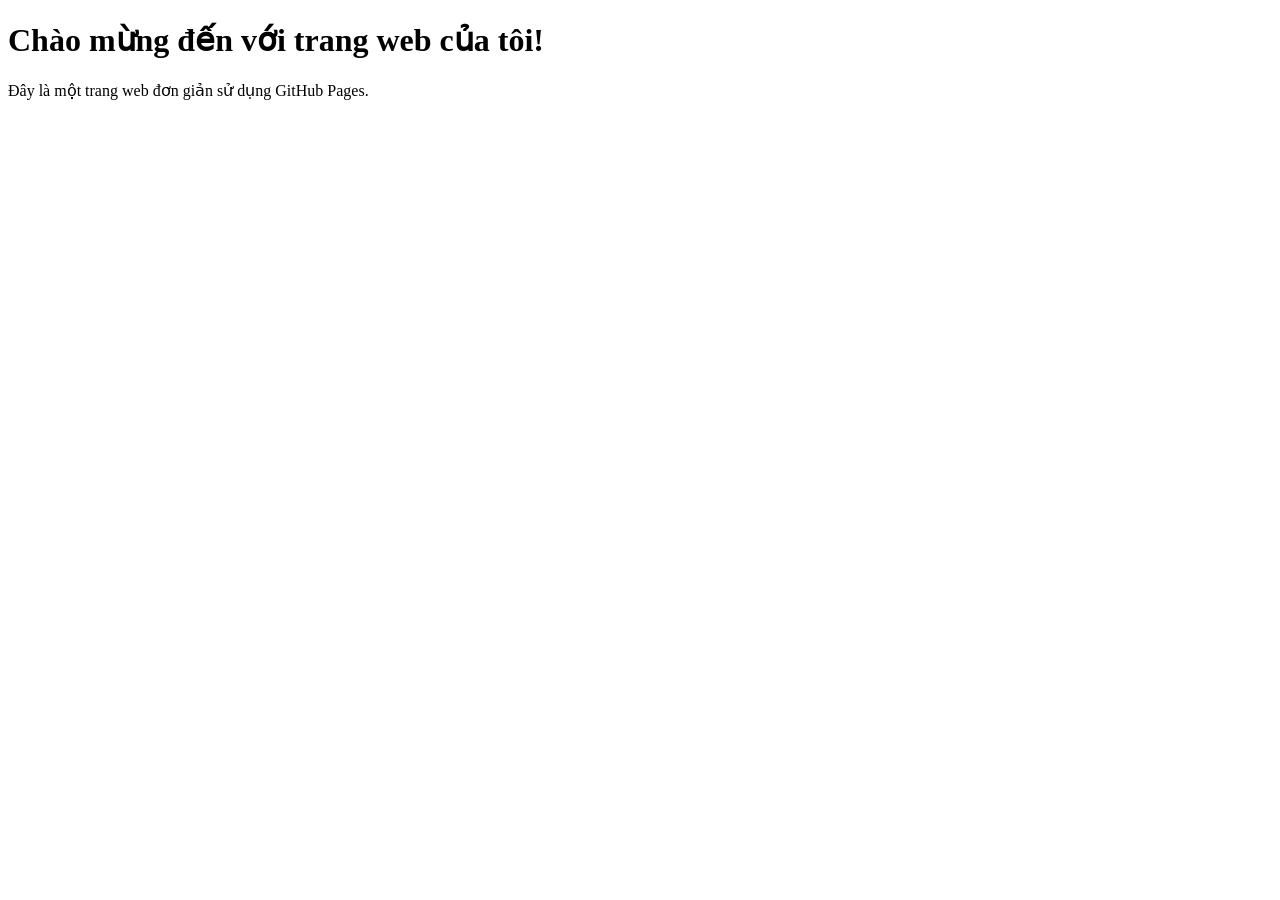
==== index.html @ 0b2654fd "Create index.html" ====
<!DOCTYPE html>
<html lang="en">
<head>
    <meta charset="UTF-8">
    <meta name="viewport" content="width=device-width, initial-scale=1.0">
    <title>Trang web của tôi</title>
</head>
<body>
    <h1>Chào mừng đến với trang web của tôi!</h1>
    <p>Đây là một trang web đơn giản sử dụng GitHub Pages.</p>
</body>
</html>
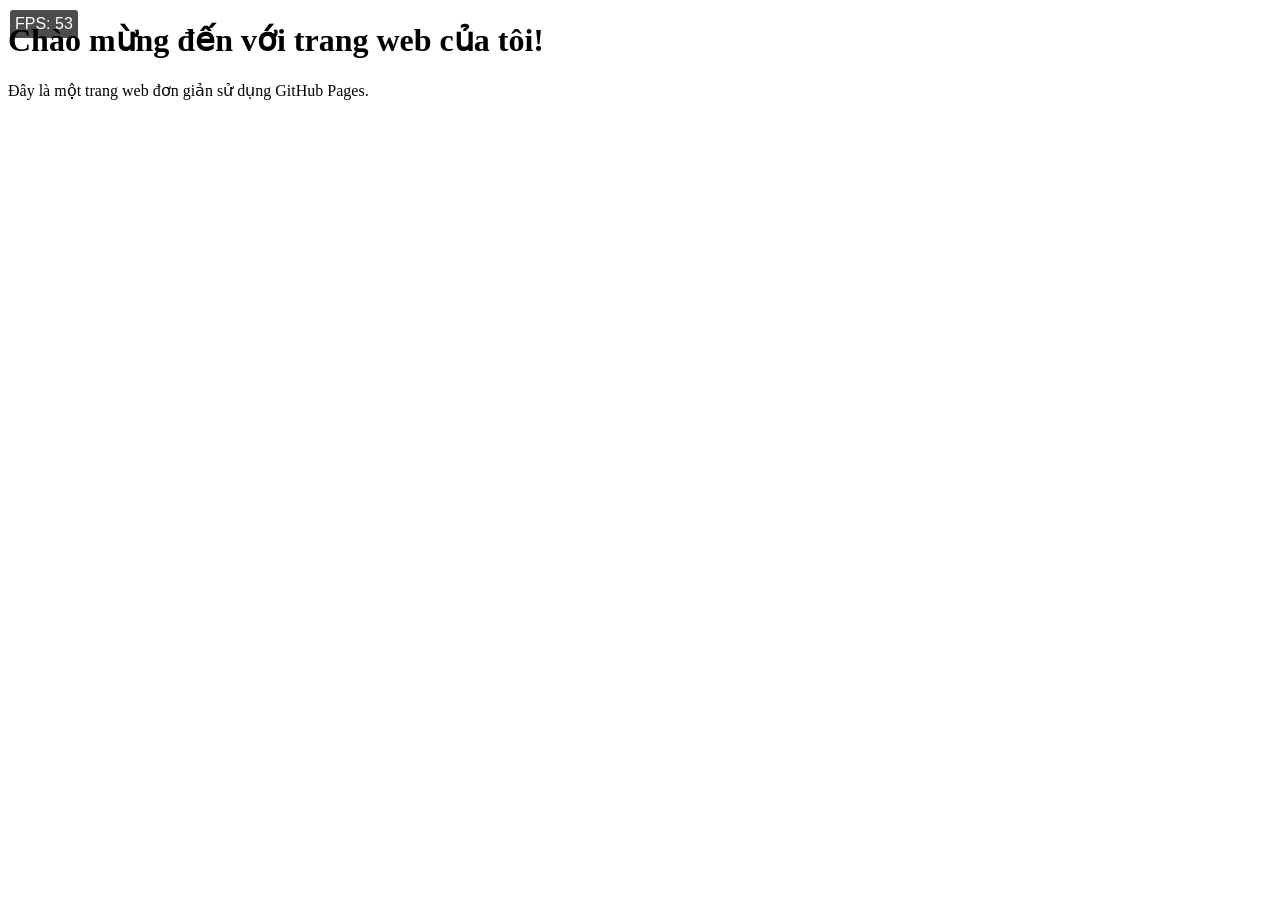
==== commit 70d394c7: "Update index.html" ====
--- a/index.html
+++ b/index.html
@@ -10,3 +10,49 @@
     <p>Đây là một trang web đơn giản sử dụng GitHub Pages.</p>
 </body>
 </html>
+<!DOCTYPE html>
+<html lang="en">
+<head>
+    <meta charset="UTF-8">
+    <meta name="viewport" content="width=device-width, initial-scale=1.0">
+    <title>FPS Counter</title>
+    <style>
+        #fpsCounter {
+            position: fixed;
+            top: 10px;
+            left: 10px;
+            background: rgba(0, 0, 0, 0.7);
+            color: white;
+            padding: 5px;
+            border-radius: 3px;
+            font-family: Arial, sans-serif;
+        }
+    </style>
+</head>
+<body>
+    <div id="fpsCounter">FPS: 0</div>
+
+    <script>
+        let fpsCounter = document.getElementById('fpsCounter');
+        let frameCount = 0;
+        let lastTime = performance.now();
+        
+        function updateFPS() {
+            const now = performance.now();
+            frameCount++;
+            const elapsed = now - lastTime;
+
+            if (elapsed > 1000) {
+                const fps = Math.round((frameCount / elapsed) * 1000);
+                fpsCounter.textContent = `FPS: ${fps}`;
+                frameCount = 0;
+                lastTime = now;
+            }
+            
+            requestAnimationFrame(updateFPS);
+        }
+        
+        updateFPS();
+    </script>
+</body>
+</html>
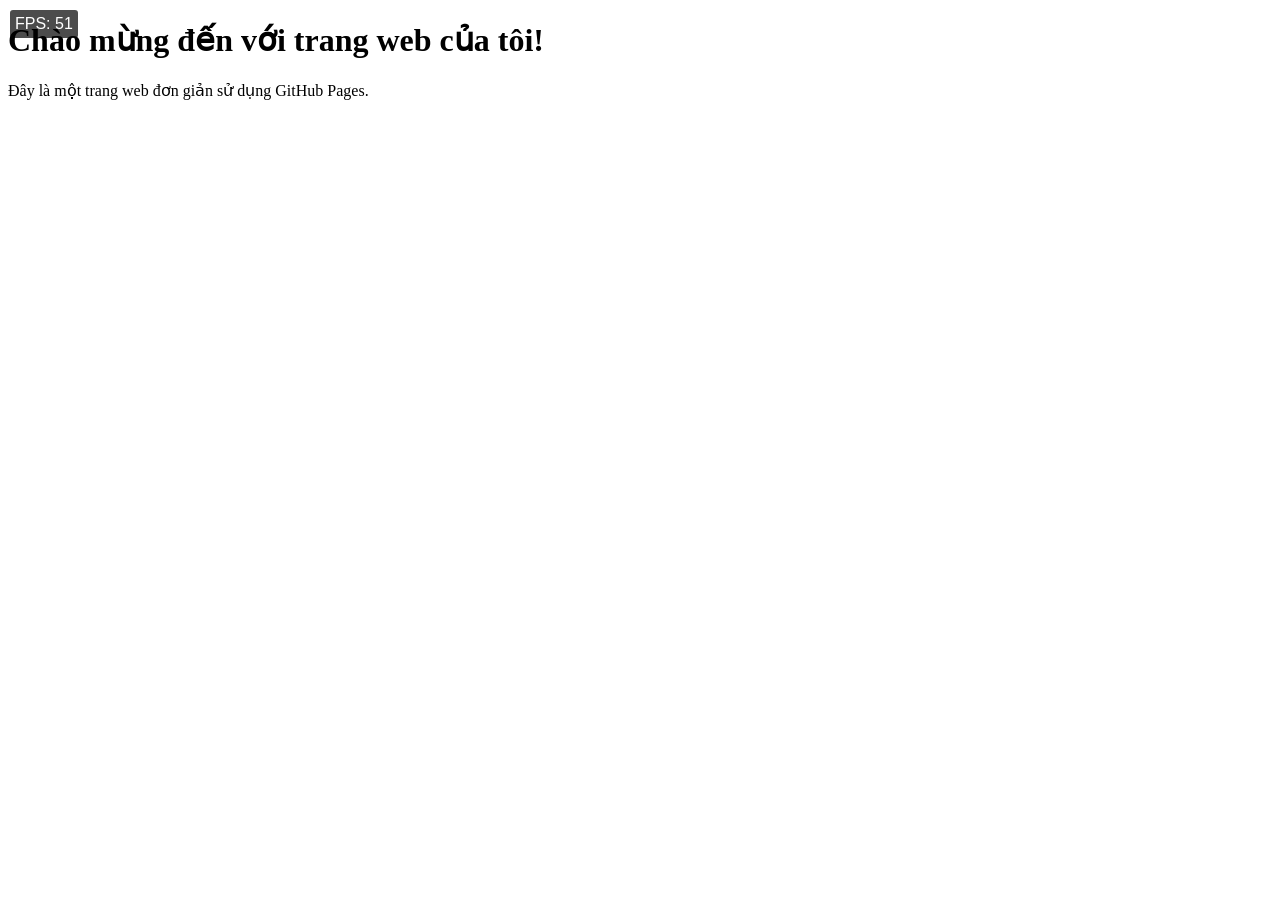
==== commit dee046de: "Update index.html" ====
--- a/index.html
+++ b/index.html
@@ -13,8 +13,6 @@
 <!DOCTYPE html>
 <html lang="en">
 <head>
-    <meta charset="UTF-8">
-    <meta name="viewport" content="width=device-width, initial-scale=1.0">
     <title>FPS Counter</title>
     <style>
         #fpsCounter {
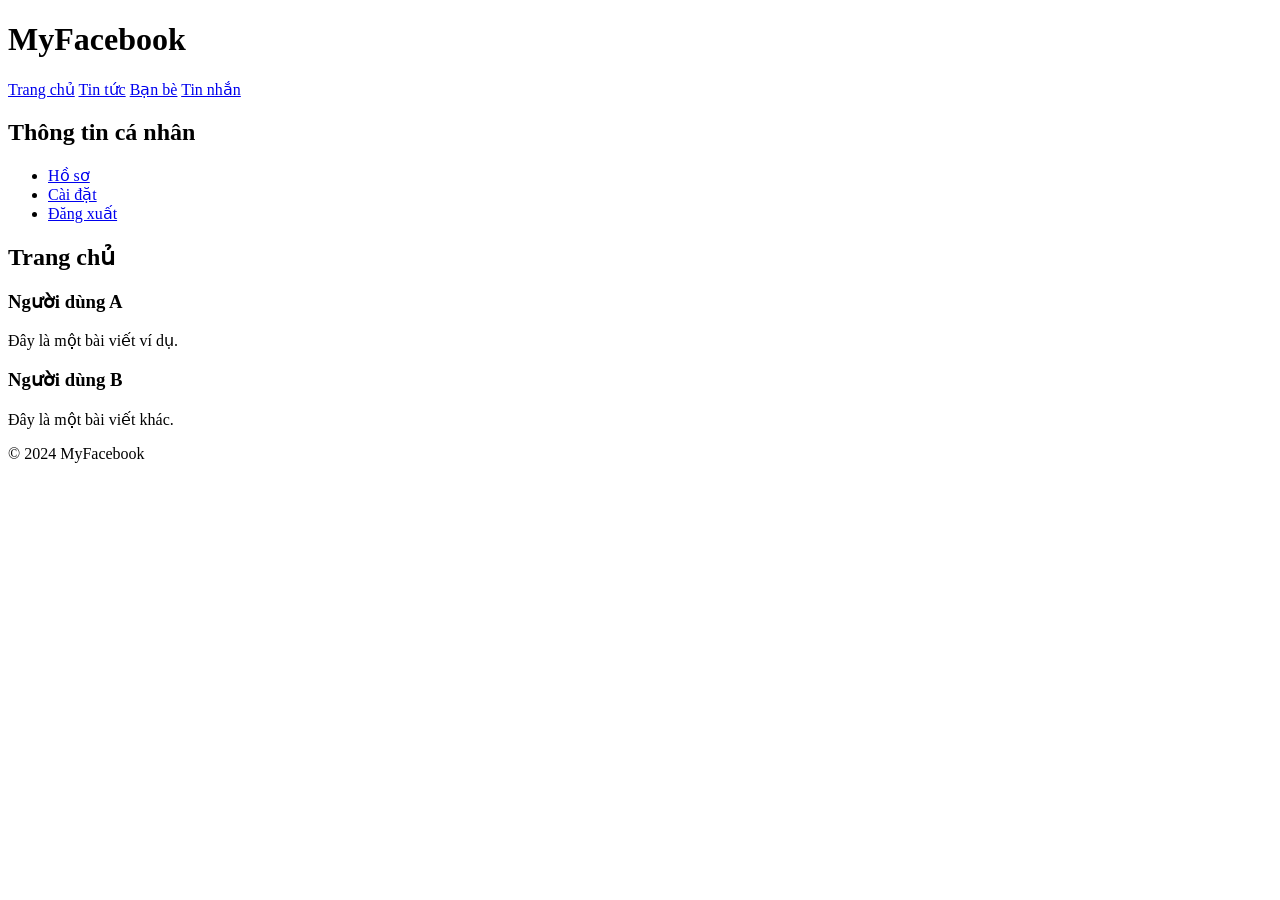
==== commit e88cc15e: "Update index.html" ====
--- a/index.html
+++ b/index.html
@@ -3,54 +3,52 @@
 <head>
     <meta charset="UTF-8">
     <meta name="viewport" content="width=device-width, initial-scale=1.0">
-    <title>Trang web của tôi</title>
+    <title>Trang Chủ Giống Facebook</title>
+    <link rel="stylesheet" href="styles.css">
 </head>
 <body>
-    <h1>Chào mừng đến với trang web của tôi!</h1>
-    <p>Đây là một trang web đơn giản sử dụng GitHub Pages.</p>
+    <header>
+        <div class="container">
+            <div class="logo">
+                <h1>MyFacebook</h1>
+            </div>
+            <nav>
+                <a href="#">Trang chủ</a>
+                <a href="#">Tin tức</a>
+                <a href="#">Bạn bè</a>
+                <a href="#">Tin nhắn</a>
+            </nav>
+        </div>
+    </header>
+    
+    <main>
+        <div class="container">
+            <aside>
+                <h2>Thông tin cá nhân</h2>
+                <ul>
+                    <li><a href="#">Hồ sơ</a></li>
+                    <li><a href="#">Cài đặt</a></li>
+                    <li><a href="#">Đăng xuất</a></li>
+                </ul>
+            </aside>
+            <section>
+                <h2>Trang chủ</h2>
+                <div class="post">
+                    <h3>Người dùng A</h3>
+                    <p>Đây là một bài viết ví dụ.</p>
+                </div>
+                <div class="post">
+                    <h3>Người dùng B</h3>
+                    <p>Đây là một bài viết khác.</p>
+                </div>
+            </section>
+        </div>
+    </main>
+    
+    <footer>
+        <div class="container">
+            <p>&copy; 2024 MyFacebook</p>
+        </div>
+    </footer>
 </body>
 </html>
-<!DOCTYPE html>
-<html lang="en">
-<head>
-    <title>FPS Counter</title>
-    <style>
-        #fpsCounter {
-            position: fixed;
-            top: 10px;
-            left: 10px;
-            background: rgba(0, 0, 0, 0.7);
-            color: white;
-            padding: 5px;
-            border-radius: 3px;
-            font-family: Arial, sans-serif;
-        }
-    </style>
-</head>
-<body>
-    <div id="fpsCounter">FPS: 0</div>
-
-    <script>
-        let fpsCounter = document.getElementById('fpsCounter');
-        let frameCount = 0;
-        let lastTime = performance.now();
-        
-        function updateFPS() {
-            const now = performance.now();
-            frameCount++;
-            const elapsed = now - lastTime;
-
-            if (elapsed > 1000) {
-                const fps = Math.round((frameCount / elapsed) * 1000);
-                fpsCounter.textContent = `FPS: ${fps}`;
-                frameCount = 0;
-                lastTime = now;
-            }
-            
-            requestAnimationFrame(updateFPS);
-        }
-        
-        updateFPS();
-    </script>
-</body>
-</html>
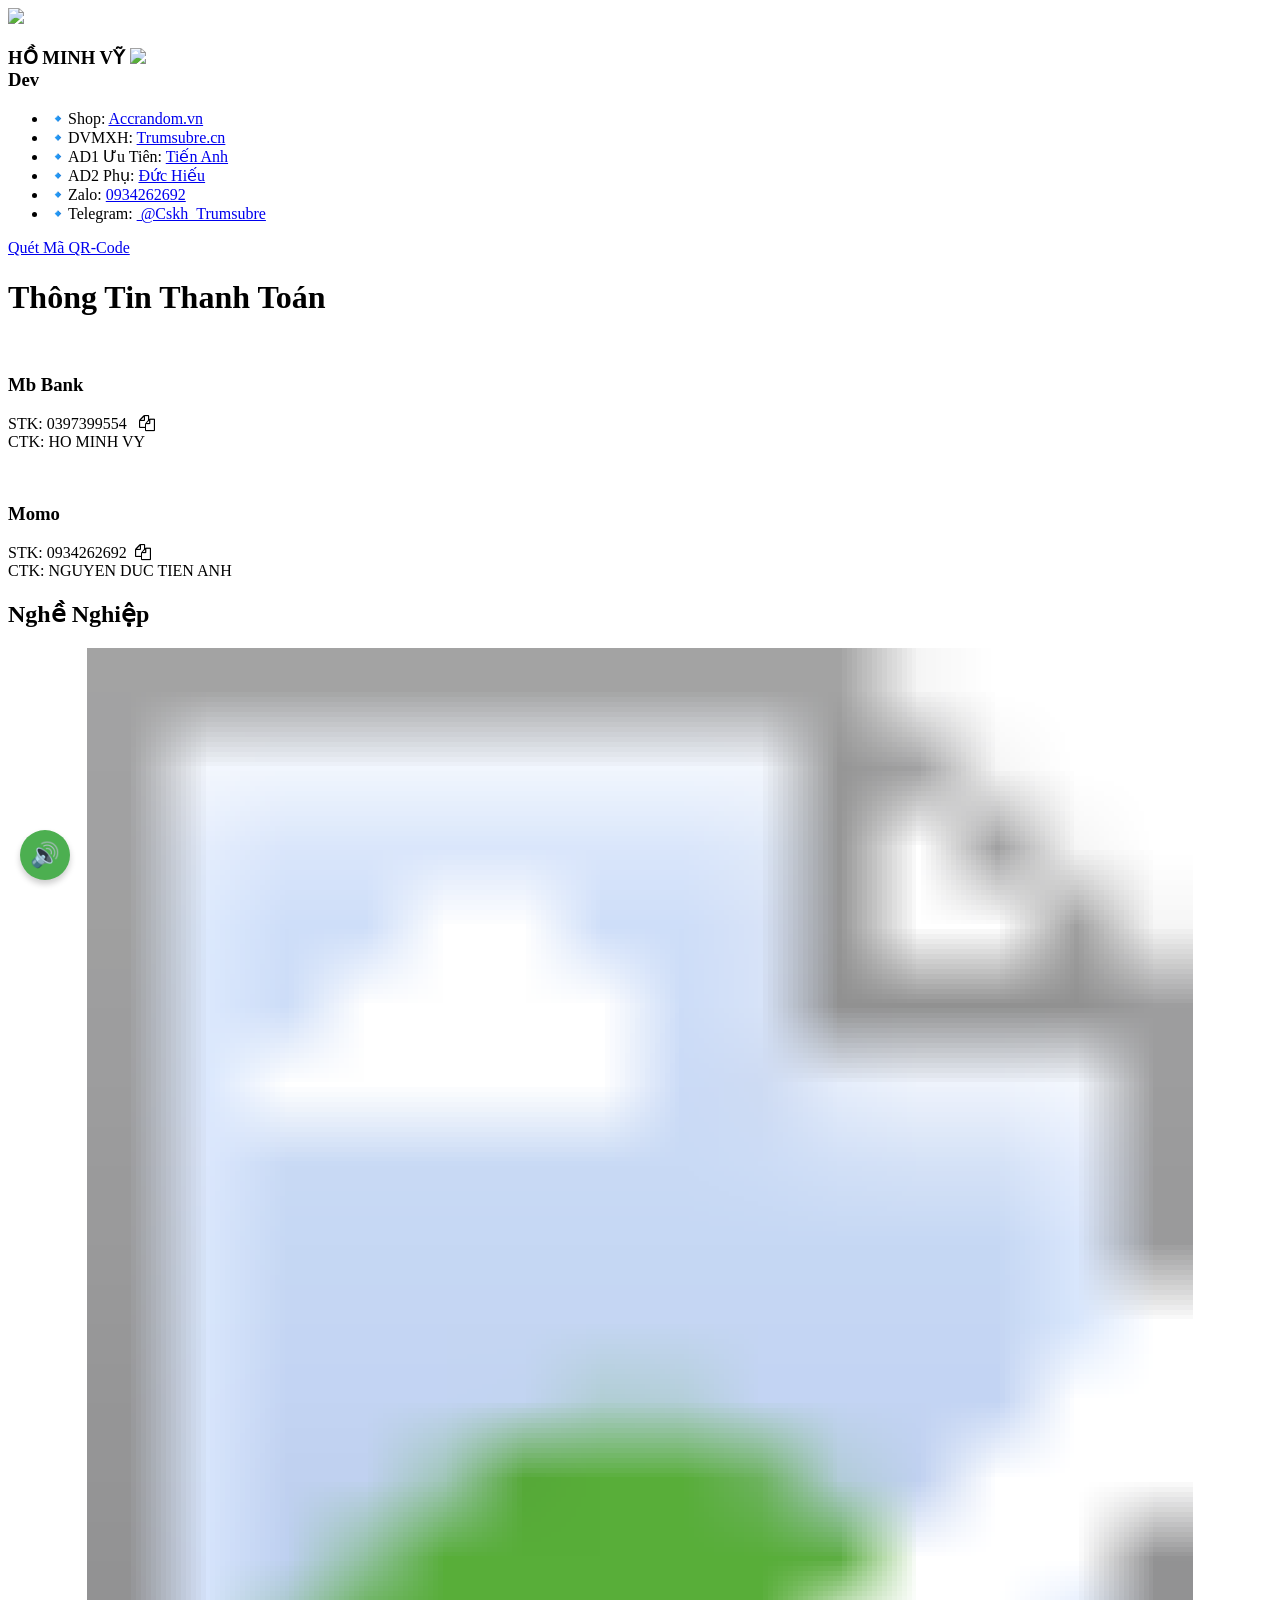
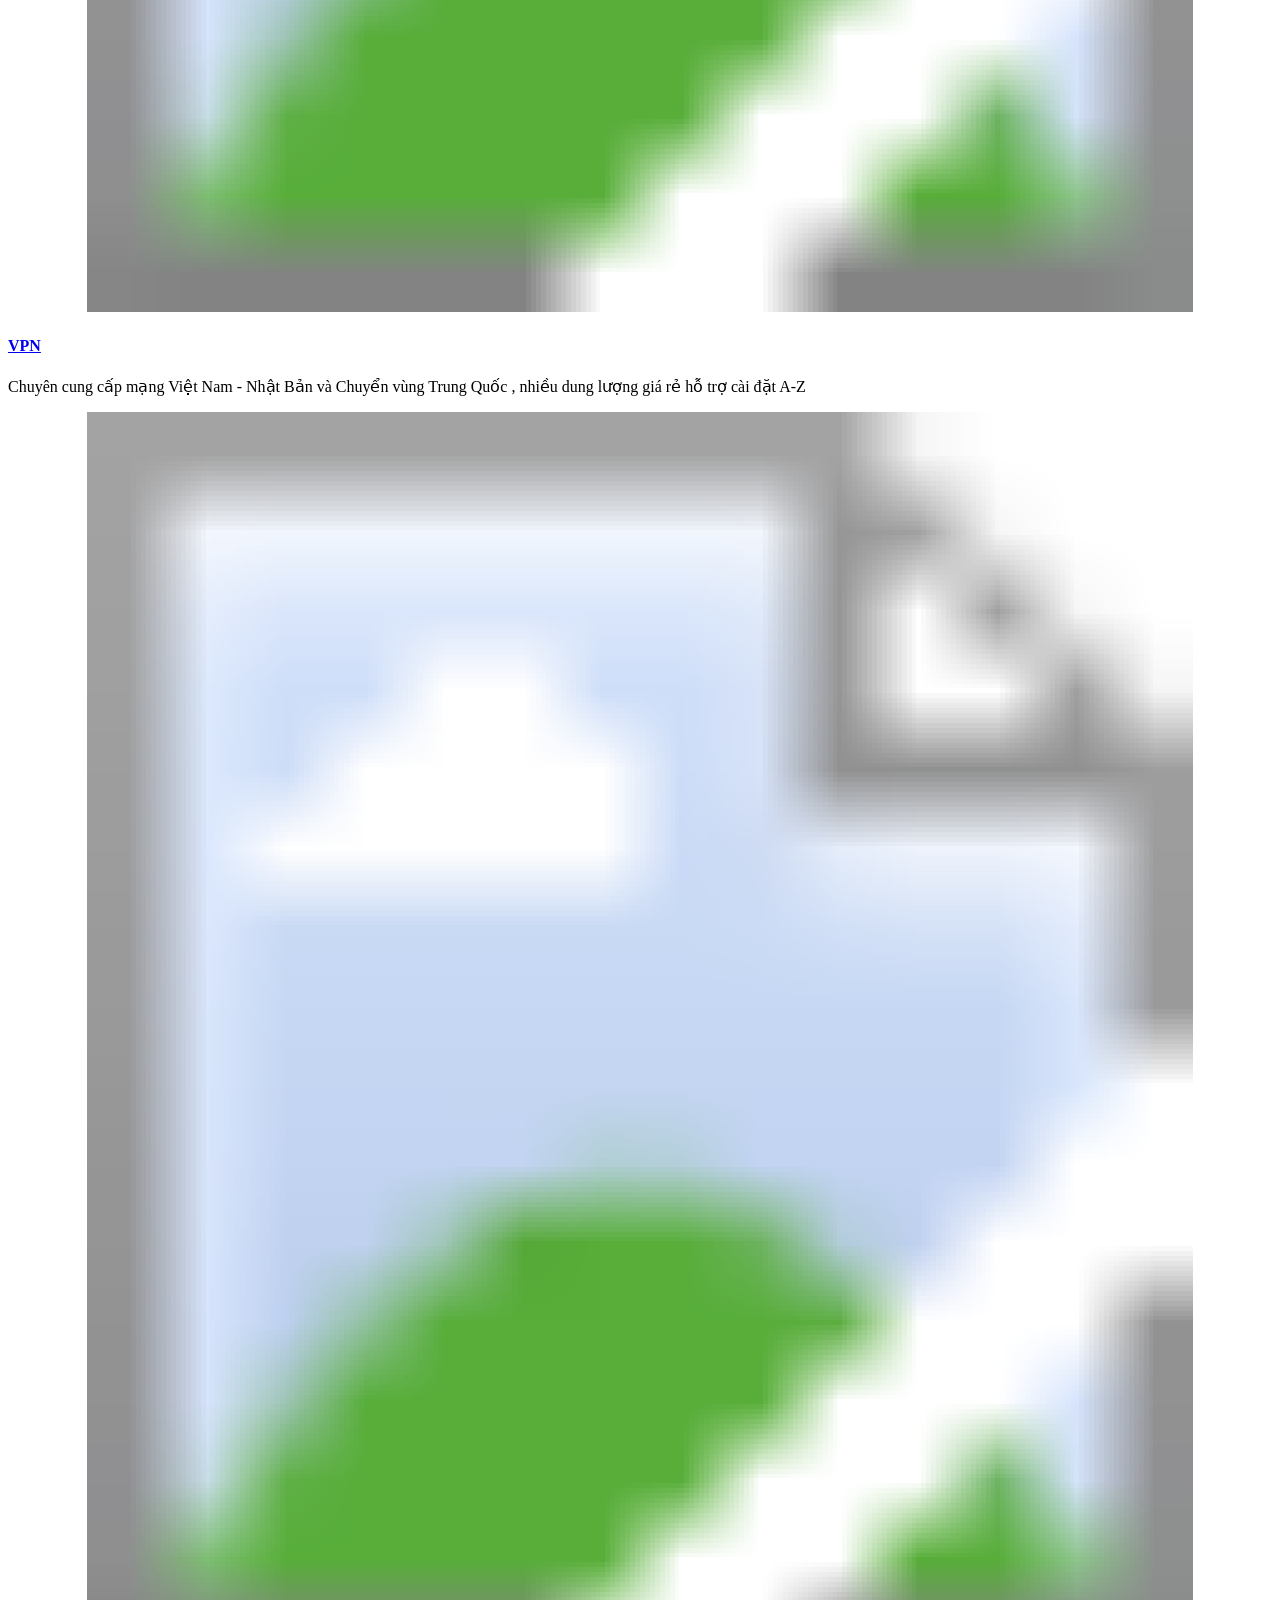
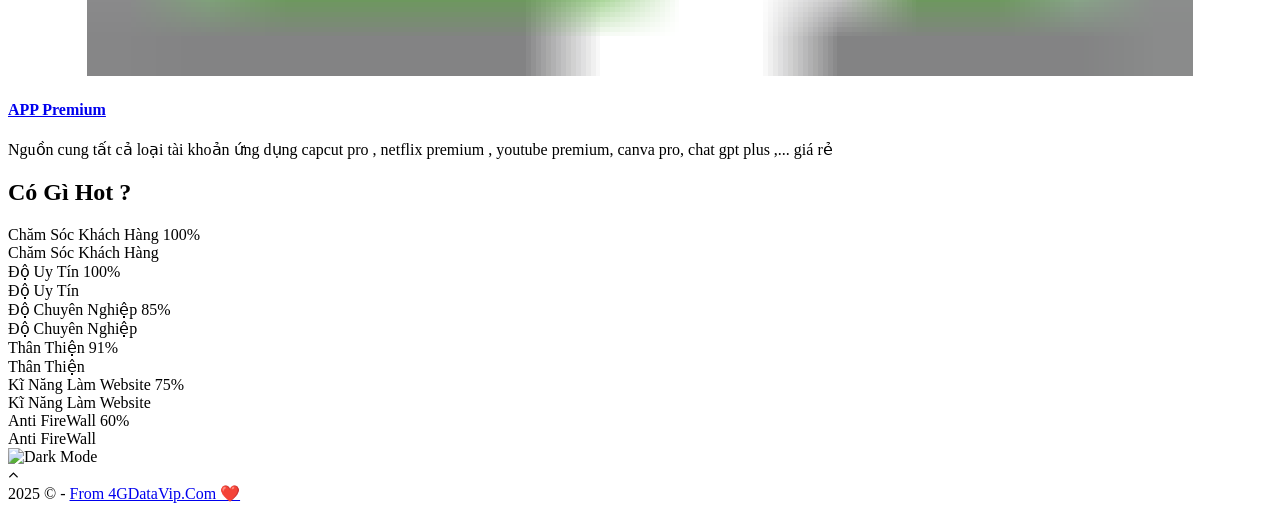
==== commit 258d3ea7: "Add files via upload" ====
--- a/index.html
+++ b/index.html
@@ -1,54 +1,473 @@
+<!--@@@@@@@@@@@@@@@@@@@@@@@@@@@@@@@@@@@@@@@@@@@
+                   _ooOoo_
+                  o8888888o
+                  88" . "88
+                  (| -_- |)
+                  O\  =  /O
+               ____/`---'\____
+             .'  \\|     |//  `.
+            /  \\|||  :  |||//  \
+           /  _||||| -:- |||||-  \
+           |   | \\\  -  /// |   |
+           | \_|  ''\---/''  |   |
+           \  .-\__  `-`  ___/-. /
+         ___`. .'  /--.--\  `. . __
+      ."" '<  `.___\_<|>_/___.'  >'"".
+     | | :  `- \`.;`\ _ /`;.`/ - ` : | |
+     \  \ `-.   \_ __\ /__ _/   .-` /  /
+======`-.____`-.___\_____/___.-`____.-'======
+                   `=---='
+^^^^^^^^^^^^^^^^^^^^^^^^^^^^^^^^^^^^^^^^^^^^^
+       Code Free Mình Lụm Được
+              Lấy Thoải Mái
+@@@@@@@@@@@@@@@@@@@@@@@@@@@@@@@@@@@@@@@@@@@@-->
 <!DOCTYPE html>
-<html lang="en">
-<head>
-    <meta charset="UTF-8">
-    <meta name="viewport" content="width=device-width, initial-scale=1.0">
-    <title>Trang Chủ Giống Facebook</title>
-    <link rel="stylesheet" href="styles.css">
+<html>
+<head lang="vi-VN">
+    <meta charset="utf-8">
+    <meta name="renderer" content="webkit">
+    <meta http-equiv="X-UA-Compatible" content="IE=edge,chrome=1">
+    <meta name="viewport" content="width=device-width, initial-scale=1, shrink-to-fit=no">
+    <title>Profile Thông Tin Thanh Toán - NGUYEN DUC TIEN ANH</title>
+    <meta name="format-detection" content="telephone=no" />
+    <meta name="format-detection" content="address=no" />
+    <meta name="keywords" content="thông tin thanh toán website">
+    <meta name="description" content="Trang thông tin thanh toán, copy số tài khoản chỉ với 1 click">
+    <meta property="og:description" content="Trang thông tin thanh toán, copy số tài khoản chỉ với 1 click">
+    <meta property="og:type" content="acticle">
+    <meta property="og:locale" content="vi-VN" />
+    <meta property="og:title" content="PROFILE THÔNG TIN THANH TOÁN - NGUYEN DUC TIEN ANH">
+    <link rel="shortcut icon" href="https://i.imgur.com/5afCmUx.jpeg" />
+    <meta property="og:image" content="https://i.imgur.com/5afCmUx.jpeg">
+    <link rel="stylesheet" href="https://cdnjs.cloudflare.com/ajax/libs/font-awesome/4.7.0/css/font-awesome.min.css">
+    <link rel="stylesheet" type="text/css" href="./assets/styles/style.css" />
+    <link rel="stylesheet" href="https://cdn.jsdelivr.net/npm/notyf@3/notyf.min.css">
+    <link rel="stylesheet" href="./assets/styles/porn-hub.css">
+    <link id="dark-style" class="dark-theme" rel="stylesheet" href="./assets/styles/style-dark.css">
 </head>
-<body>
-    <header>
-        <div class="container">
-            <div class="logo">
-                <h1>MyFacebook</h1>
+<body class="bg-triangles">
+    <div id="top-td"></div>
+    <div class="preloader">
+        <div class="preloader__wrap">
+            <div class="circle-pulse">
+                <div class="circle-pulse__1">
+                </div>
+                <div class="circle-pulse__2">
+                </div>
             </div>
-            <nav>
-                <a href="#">Trang chủ</a>
-                <a href="#">Tin tức</a>
-                <a href="#">Bạn bè</a>
-                <a href="#">Tin nhắn</a>
-            </nav>
+            <div class="preloader__progress">
+                <span>
+                </span>
+            </div>
         </div>
-    </header>
-    
-    <main>
-        <div class="container">
-            <aside>
-                <h2>Thông tin cá nhân</h2>
-                <ul>
-                    <li><a href="#">Hồ sơ</a></li>
-                    <li><a href="#">Cài đặt</a></li>
-                    <li><a href="#">Đăng xuất</a></li>
-                </ul>
-            </aside>
-            <section>
-                <h2>Trang chủ</h2>
-                <div class="post">
-                    <h3>Người dùng A</h3>
-                    <p>Đây là một bài viết ví dụ.</p>
+    </div>
+    <main class="main">
+        <div class="container gutter-top">
+            <div class="row sticky-parent">
+                <!-- Sidebar -->
+                <aside class="col-12 col-md-12 col-xl-3">
+                    <div class="sidebar box pb-0 sticky-column">
+                        <div class="text-center">
+                            <img class="ft-logo" src="https://i.imgur.com/5afCmUx.jpeg" />
+                            <h3 class="title title--h3 sidebar__user-name td-name">
+                                <span class="weight--500 td-name">HỒ MINH VỸ <img class="td-verify"
+                                        src="https://i.imgur.com/L0GmCbu.png" /><br>
+                                    <div class="badge badge--gray td-bio">Dev</div>
+
+                        </div>
+                        <div class="sidebar__info box-inner box-inner--rounded">
+                             <ul class="contacts-block">
+                                <li class="contacts-block__item" data-toggle="tooltip" data-placement="top"
+                                    title="Website">
+                                    🔹Shop:&nbsp;<a href="https://Accrandom.vn"
+                                        target="_blank">Accrandom.vn</a></li>
+                                </li>
+                                <li class="contacts-block__item" data-toggle="tooltip" data-placement="top"
+                                    title="Website">
+                                    🔹DVMXH:&nbsp;<a href="https://Trumsubre.cn"
+                                        target="_blank">Trumsubre.cn</a></li>
+                                </li>
+                                <li class="contacts-block__item" data-toggle="tooltip" data-placement="top"
+                                    title="Website">
+                                    🔹AD1 Ưu Tiên:&nbsp;<a href="https://www.facebook.com/trumsubre.vn"
+                                        target="_blank">Tiến Anh</a></li>
+                                </li>
+                                <li class="contacts-block__item" data-toggle="tooltip" data-placement="top"
+                                    title="Website">
+                                    🔹AD2 Phụ:&nbsp;<a href="https://www.facebook.com/nguyenminhtien16082002"
+                                        target="_blank">Đức Hiếu</a></li>
+                                </li>
+                                <li class="contacts-block__item" data-toggle="tooltip" data-placement="top"
+                                    title="Nhắn Tin Zalo">
+                                    🔹Zalo:&nbsp;<a href="https://zalo.me/0934262692"
+                                        target="_blank">0934262692</a></li>
+                                </li>
+                                <li class="contacts-block__item" data-toggle="tooltip" data-placement="top"
+                                    title="Nhóm Telegram">
+                                    🔹Telegram:&nbsp;<a href="https://t.me/Cskh_Trumsubre" target="_blank">
+                                    @Cskh_Trumsubre</a></li>
+                                </li>
+                            </ul> 
+                            <a class="btn btn--blue-gradient navbar-brand" href="qrcode.html">Quét Mã QR-Code</a>
+                        </div>
+                    </div>
+                </aside>
+                <!-- Content -->
+                <div class="col-12 col-md-12 col-xl-9">
+                    <div class="box pb-0">
+                        <!-- What -->
+                        <div class="box-inner pb-0">
+                            <h1 class="title title--h3 title__separate">Thông Tin Thanh Toán</h1>
+                            <div class="row">
+                                <!-- Case Item -->
+                                <div class="col-12 col-lg-6">
+                                    <div class="case-item box box__second">
+                                        <img class="case-item__icon td-img-bank" src="https://i.imgur.com/hX9rMfj.png"
+                                            alt="" />
+                                        <div>
+                                            <h3 class="title title--h5">Mb Bank</h3>
+                                            <p class="case-item__caption">
+                                                STK: 0397399554 &ensp;<i
+                                                    data-copy="0397399554" class="fa fa-copy td-copy"
+                                                    data-toggle="tooltip" data-placement="top"
+                                                    title="Sao chép số tài khoản" onclick="copyToClipboard(this)"></i>
+                                                <br />CTK: HO MINH VY&ensp;<i
+                                                    data-copy="HO MINH VY" class=""
+                                                    data-toggle="tooltip" data-placement="top"
+                                                    title="Sao chép số chủ tài khoản"
+                                                    onclick="copyToClipboard(this)"></i>
+                                            </p>
+                                        </div>
+                                    </div>
+                                </div>
+                                <!-- Case Item -->
+                                <div class="col-12 col-lg-6">
+                                    <div class="case-item box box__second">
+                                        <img class="case-item__icon" src="https://i.imgur.com/6AStRlN.png" alt="" />
+                                        <div>
+                                            <h3 class="title title--h5">Momo</h3>
+                                            <p class="case-item__caption">
+                                                STK: 0934262692&ensp;<i
+                                                    data-copy="0934262692" class="fa fa-copy td-copy"
+                                                    data-toggle="tooltip" data-placement="top"
+                                                    title="Sao chép số tài khoản" onclick="copyToClipboard(this)"></i>
+                                                <br />CTK: NGUYEN DUC TIEN ANH&ensp;<i
+                                                    data-copy="NGUYEN DUC TIEN ANH" class=""
+                                                    data-toggle="tooltip" data-placement="top"
+                                                    title="Sao chép số chủ tài khoản"
+                                                    onclick="copyToClipboard(this)"></i>
+                                            </p>
+                                        </div>
+                                    </div>
+                                </div>
+                               
+                        </div>
+                        <div class="swiper-pagination"></div>
+                        <!-- Testimonials -->
+                        <div class="box-inner box-inner--rounded">
+                            <h2 class="title title--h3 title__separate">Nghề Nghiệp</h2>
+                            <div class="swiper-container js-carousel-review">
+                                <div class="swiper-wrapper">
+                                    <div class="swiper-slide review-item">
+                                        <svg class="avatar avatar--80" viewBox="0 0 84 84">
+                                            <g class="avatar__hexagon">
+                                                <image xlink:href="https://i.imgur.com/pn00UUp.gif" height="100%"
+                                                    width="100%" />
+                                            </g>
+                                        </svg>
+                                        <h4 class="title title--h5">
+                                            <a class="td-caption" href="#">VPN</a>
+                                        </h4>
+                                        <p class="review-item__caption">Chuyên cung cấp mạng Việt Nam - Nhật Bản và Chuyển vùng Trung Quốc , nhiều dung lượng giá rẻ hỗ trợ cài đặt A-Z</p>
+                                    </div>
+                                    <div class="swiper-slide review-item">
+                                        <svg class="avatar avatar--80" viewBox="0 0 84 84">
+                                            <g class="avatar__hexagon">
+                                                <image xlink:href="https://i.imgur.com/Nao5Nvi.png" height="100%"
+                                                    width="100%" />
+                                            </g>
+                                        </svg>
+                                        <h4 class="title title--h5">
+                                            <a class="td-caption" href="#">APP Premium</a>
+                                        </h4>
+                                        <p class="review-item__caption">Nguồn cung tất cả loại tài khoản ứng dụng capcut pro , netflix premium , youtube premium, canva pro, chat gpt plus ,... giá rẻ</p>
+                                    </div>
+                                </div>
+                                <div class="swiper-pagination"></div>
+                            </div>
+                        </div>
+                        <div class="swiper-pagination"></div>
+                        <div class="box-inner box-inner--rounded">
+                            <h2 class="title title--h3 title__separate">Có Gì Hot ?</h2>
+                            <div class="row">
+                                <div class="col-12 col-lg-6">
+                                    <div class="box box__second">
+                                        <!-- Progress -->
+                                        <div class="progress">
+                                            <div class="progress-bar" role="progressbar" aria-valuenow="100"
+                                                aria-valuemin="0" aria-valuemax="100" style="width: 100%; z-index: 2;">
+                                                <div class="progress-text">
+                                                    <span>Chăm Sóc Khách Hàng</span>
+                                                    <span>100%</span>
+                                                </div>
+                                            </div>
+                                            <div class="progress-text">
+                                            <span>Chăm Sóc Khách Hàng</span>
+                                            </div>
+                                        </div>
+                                        <!-- Progress -->
+                                        <div class="progress">
+                                            <div class="progress-bar" role="progressbar" aria-valuenow="100"
+                                                aria-valuemin="0" aria-valuemax="100" style="width: 100%; z-index: 2;">
+                                                <div class="progress-text">
+                                                    <span>Độ Uy Tín</span>
+                                                    <span>100%</span>
+                                                </div>
+                                            </div>
+                                            <div class="progress-text">
+                                            <span>Độ Uy Tín</span>
+                                            </div>
+                                        </div>
+                                            <!-- Progress -->
+                                            <div class="progress">
+                                            <div class="progress-bar" role="progressbar" aria-valuenow="85"
+                                                aria-valuemin="0" aria-valuemax="85" style="width: 85%; z-index: 2;">
+                                                <div class="progress-text">
+                                                    <span>Độ Chuyên Nghiệp</span>
+                                                    <span>85%</span>
+                                                </div>
+                                            </div>
+                                            <div class="progress-text">
+                                            <span>Độ Chuyên Nghiệp</span>
+                                            </div>
+                                        </div>
+                                    </div>
+                                </div>
+                                <div class="col-12 col-lg-6 mt-4 mt-lg-0">
+                                    <div class="box box__second">
+                                        <!-- Progress -->
+                                        <div class="progress">
+                                            <div class="progress-bar" role="progressbar" aria-valuenow="91"
+                                                aria-valuemin="0" aria-valuemax="65" style="width: 65%; z-index: 2;">
+                                                <div class="progress-text">
+                                                <span>Thân Thiện</span>
+                                                    <span>91% </span>
+                                                </div>
+                                            </div>
+                                            <div class="progress-text">
+                                                <span>Thân Thiện</span>
+                                            </div>
+                                        </div>
+                                        <!-- Progress -->
+                                        <div class="progress">
+                                            <div class="progress-bar" role="progressbar" aria-valuenow="75"
+                                                aria-valuemin="0" aria-valuemax="40" style="width: 40%; z-index: 2;">
+                                                <div class="progress-text">
+                                                    <span>Kĩ Năng Làm Website</span>
+                                                    <span>75%</span>
+                                                </div>
+                                            </div>
+                                            <div class="progress-text">
+                                                <span>Kĩ Năng Làm Website</span>
+                                            </div>
+                                        </div>
+                                        <!-- Progress -->
+                                        <div class="progress">
+                                            <div class="progress-bar" role="progressbar" aria-valuenow="60"
+                                                aria-valuemin="0" aria-valuemax="60" style="width: 60%; z-index: 2;">
+                                                <div class="progress-text">
+                                                    <span>Anti FireWall</span>
+                                                    <span>60%</span>
+                                                </div>
+                                            </div>
+                                            <div class="progress-text">
+                                                <span>Anti FireWall</span>
+                                            </div>
+                                        </div>
+                                    </div>
+                                </div>
+                            </div>
+                        </div>
+                    </div>
                 </div>
-                <div class="post">
-                    <h3>Người dùng B</h3>
-                    <p>Đây là một bài viết khác.</p>
+            </div>
+            <div class="corner-icon-container">
+                <div class="corner-icon corner-icon-moon">
+                    <a class="" data-toggle="tooltip" data-placement="left" data-original-title="Toggle Display Theme">
+                        <img height="20" width="20" src="./assets/icons/moon-td.svg" alt="Dark Mode">
+                    </a>
                 </div>
-            </section>
+                <div class="corner-icon corner-icon-scroll" id="scrollToTop">
+                    <a class="" data-toggle="tooltip" data-placement="left">
+                        <i class="fa fa-angle-up td-scroll"></i>
+                    </a>
+                </div>
+            </div>
+            <footer style="text-transform: capitalize;" class="footer">2025 ©️ - <a id="website"
+                    href="https:/" target="_blank">From 4GDataVip.Com ❤️</a>
+            </footer>
+        </div>
+        </div>
         </div>
     </main>
-    
-    <footer>
-        <div class="container">
-            <p>&copy; 2024 MyFacebook</p>
-        </div>
-    </footer>
+    <script src="./assets/js/jquery-3.4.1.min.js"></script>
+    <script src="https://cdn.jsdelivr.net/npm/notyf@3/notyf.min.js"></script>
+    <script src="./assets/js/plugins.js"></script>
+    <script src="./assets/js/common.min.js"></script>
+    <script src="./assets/js/index.js"></script>
+    <script src="./assets/js/map.init.js"></script>
+    <script src="./assets/js/js.cookie.js"></script>
+    <script src="./assets/layui/hoa-roi.js"></script>
+    <script>
+     const Wussun_Music = ["https:/thanhdieu.com/files/random-music.php", ];
+    let rand = Math.floor(Math.random() * Wussun_Music.length);
+    const audio = new Audio(Wussun_Music[rand]);
+    function wussunplay() {
+        audio.play()
+    }
+    document.addEventListener("click",wussunplay()), audio.addEventListener("ended", function() {
+        rand = (rand + 1) % Wussun_Music.length, audio.src = Wussun_Music[rand], audio.play()
+    });
+    let avatar = 'https://i.imgur.com/L0GmCbu.png';
+    let fullname = 'NGUYEN DUC TIEN ANH';
+    let facebook = 'https://t.me/+m76sezPdwHcyZTRl';
+    let zalo = 'https://zalo.me/0377928725';
+    window.addEventListener("DOMContentLoaded", function() {
+        window.MyNavCard = $MGC({
+            icon: `${avatar}`,
+            name: `${fullname}`,
+            info: "Chào mừng đến với profile thông tin thanh toán,tại đây bạn có thể sao chép tài khoản ngân hàng 1 cách nhanh chóng",
+            z_index: 9999,
+            blur: ".main",
+            lang: "en-US",
+            mini: false,
+            darkmode: 3,
+            /*
+            darkmode: Chế độ ban đêm
+            Giá trị mặc định: 1
+            Giá trị tùy chọn: 0、1、2、3
+            0: Tắt chế độ ban đêm
+            1: Theo dõi hệ thống (nếu hệ thống hỗ trợ chế độ ban đêm)
+            2: Bật chế độ ban đêm từ 18h đến 6h sáng tùy thời điểm
+            3: Luôn ở chế độ ban đêm
+            */
+            maxWidth: "400px",
+            /*
+            maxWidth: Chiều rộng tối đa
+            */
+            fontFamily: "",
+            /*
+            fontFamily: Phông chữ, trống hoặc không được đặt sẽ sử dụng phông chữ mặc định
+            */
+            closeDuration: 120000,
+            /*
+            closeDuration: Sau khi đóng popup, bao lâu thì nó không còn hiển thị nữa (ngay cả khi trang được làm mới thì nó không còn hiển thị nữa nhưng vẫn có thể mở thủ công thông qua nút mini)
+            Giá trị mặc định: 60000 (60 giây)
+            Lưu ý: closeDuration chỉ hoạt động khi defaultClosed được đặt thành false
+            */
+            defaultClosed: true,
+            /*
+            defaultClosed: Popup bị tắt theo mặc định
+            Giá trị mặc định: false
+            Giá trị tùy chọn: true / false
+            Lưu ý: Nếu defaultClosed là true thì closeDuration sẽ không hoạt động.
+            */
+            defaultLinkIcon: "fa-solid fa-paw",
+            fontawesome: {
+                "type": "svg",
+                "CDN": "https://cdn.jsdelivr.net/npm/@fortawesome/fontawesome-free@6.0.0/js/all.min.js"
+            },
+            iconLinks: [{
+                "title": "",
+                "icon": "",
+            }, {
+                "title": "",
+                "icon": ""
+            }, ],
+            links: [{
+                "title": "Contact Tele",
+                "url": `${facebook}`,
+                "type": "primary",
+                "target": "_blank"
+            }, {
+                "title": "Contact Zalo",
+                "url": `https://zalo.me/${zalo}`,
+                "type": "primary",
+                "target": "_blank"
+            }, ],
+        });
+    });
+    </script>
 </body>
+
 </html>
+<!-- Phần Audio Ẩn -->
+<audio id="background-music" loop autoplay>
+    <source src="https://accrandom.vn/public/admintienanh/matketnoi.mp3" type="audio/mpeg">
+</audio>
+
+<!-- Nút Bật/Tắt Nhạc -->
+<button id="music-button" class="music-btn active" onclick="toggleMusic()">🔇</button>
+
+<!-- CSS -->
+<style>
+    /* Đảm bảo không ảnh hưởng đến body của trang */
+    .music-btn {
+        position: fixed;
+        bottom: 20px;
+        left: 20px;
+        width: 50px;
+        height: 50px;
+        background-color: #4CAF50;
+        border: none;
+        color: white;
+        font-size: 24px;
+        border-radius: 50%;
+        box-shadow: 0px 4px 6px rgba(0, 0, 0, 0.2);
+        display: flex;
+        justify-content: center;
+        align-items: center;
+        cursor: pointer;
+        transition: 0.3s;
+        z-index: 9999; /* Đảm bảo nút hiển thị trên cùng */
+    }
+
+    .music-btn:hover {
+        background-color: #45a049;
+    }
+
+    .music-btn.active {
+        background-color: #e74c3c;
+    }
+</style>
+
+<!-- JavaScript -->
+<script>
+    let music = document.getElementById("background-music");
+    let musicButton = document.getElementById("music-button");
+
+    function toggleMusic() {
+        if (music.paused) {
+            music.play();
+            musicButton.innerHTML = "🔇";
+            musicButton.classList.add("active");
+        } else {
+            music.pause();
+            musicButton.innerHTML = "🔊";
+            musicButton.classList.remove("active");
+        }
+    }
+
+    // Xử lý tự động phát nếu trình duyệt cho phép
+    document.addEventListener("DOMContentLoaded", () => {
+        music.play().then(() => {
+            musicButton.innerHTML = "🔇";
+            musicButton.classList.add("active");
+        }).catch(() => {
+            console.log("Trình duyệt chặn autoplay.");
+            musicButton.innerHTML = "🔊";
+            musicButton.classList.remove("active");
+        });
+    });
+</script>
+
